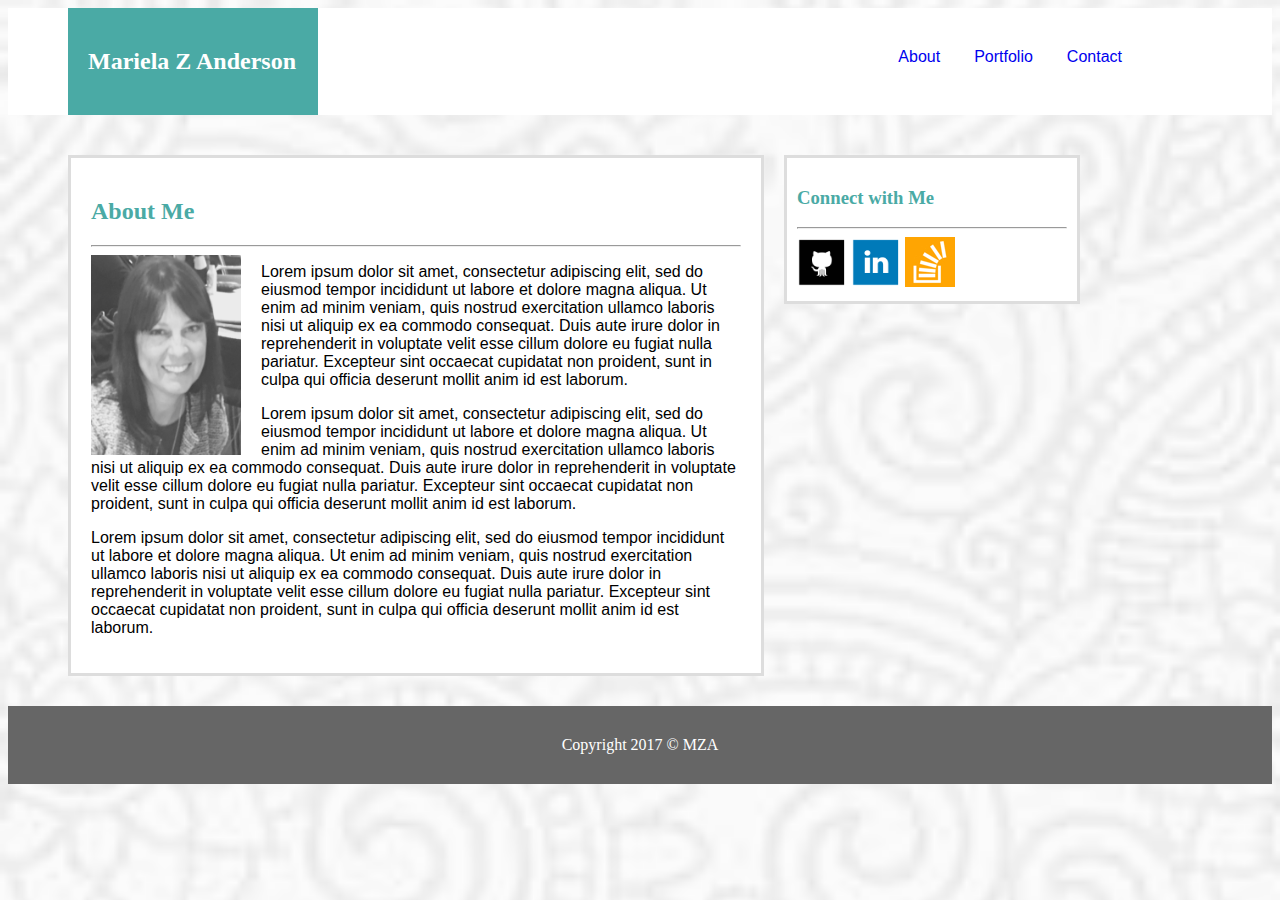
==== index.html @ b4487a49 "Fixed image display- still need bio and stackoverflow image size fix" ====
<!DOCTYPE html>
<html>
<head>
	<meta charset="UTF-8">
	<title>Portfolio/Home - Mariela Z Anderson</title>
	<link rel="stylesheet" type="text/css" href="assets/css/style.css">
</head>


<body>

<div class="header">
	
	<div id="logo">
		<h2>Mariela Z Anderson</h2>
	</div>
<!--	<div style="clear: left;"></div> -->

	<div id="menu">
		<ul>
			<li><a href="index.html">About</a></li>
			<li><a href="portfolio.html">Portfolio</a></li>
			<li><a href="contact.html">Contact</a></li>
		</ul>
	</div>	

</div>

<div class = "content">

	<div class="main">

		<h2>About Me</h2>
		<hr>
		<img src="assets/images/MZA.jpg" alt="Mariela Z Anderson" height="200" width="150">
		<p>Lorem ipsum dolor sit amet, consectetur adipiscing elit, sed do eiusmod tempor incididunt ut labore et dolore magna aliqua. Ut enim ad minim veniam, quis nostrud exercitation ullamco laboris nisi ut aliquip ex ea commodo consequat. Duis aute irure dolor in reprehenderit in voluptate velit esse cillum dolore eu fugiat nulla pariatur. Excepteur sint occaecat cupidatat non proident, sunt in culpa qui officia deserunt mollit anim id est laborum.</p>
		<p>Lorem ipsum dolor sit amet, consectetur adipiscing elit, sed do eiusmod tempor incididunt ut labore et dolore magna aliqua. Ut enim ad minim veniam, quis nostrud exercitation ullamco laboris nisi ut aliquip ex ea commodo consequat. Duis aute irure dolor in reprehenderit in voluptate velit esse cillum dolore eu fugiat nulla pariatur. Excepteur sint occaecat cupidatat non proident, sunt in culpa qui officia deserunt mollit anim id est laborum.</p>
		<p>Lorem ipsum dolor sit amet, consectetur adipiscing elit, sed do eiusmod tempor incididunt ut labore et dolore magna aliqua. Ut enim ad minim veniam, quis nostrud exercitation ullamco laboris nisi ut aliquip ex ea commodo consequat. Duis aute irure dolor in reprehenderit in voluptate velit esse cillum dolore eu fugiat nulla pariatur. Excepteur sint occaecat cupidatat non proident, sunt in culpa qui officia deserunt mollit anim id est laborum.</p>

	</div>


	<div class="social">
	
		<h3>Connect with Me</h3>
		<hr>
		<a href="https://github.com/Manderson55" target="-blank"><img src="assets/images/github_square_black.png" width= "50" height = "50" alt= "github"></a>
		<a href="https://www.linkedin.com/in/mariela-anderson-06b032141/" target="-blank"><img src="assets/images/linkedin_square_color.png" width= "50" height = "50" alt = "linkedin"></a>
		<a href="https://stackoverflow.com/users/7834423/mza" target="-blank"><img src="assets/images/stackoverflow.png" width= "50" height = "50" alt="stackoverflow"></a>


	</div>

</div>

<div class = "footer">

	<footer>Copyright 2017 &copy; MZA</footer>

</div>


</body>
</html>
---- assets/css/style.css ----
/* 
   * Teal color (used for headings and backgrounds): `#4aaaa5`
   * Regular font color (used for paragraphs and all text besides the headings): `#777777`
   * Main header background color: `#ffffff`
   * Main header border color: `#cccccc`
   * Footer background color: `#666666`
   * Main content background color: `#ffffff`
   * Main content border color: `#dddddd`

2. Fonts:

   * For heading fonts use `font-family: 'Georgia', Times, Times New Roman, serif;`.
   * For all other fonts use `'Arial', 'Helvetica Neue', Helvetica, sans-serif;`.
	
*/
h2 h3 {
	font-family: : Georgia, Times, Times New Roman, serif;
}

p  {
	font-family : Arial, 'Helvetica Neue', Helvetica, sans-serif; 	
}

li {
	font-family : Arial, 'Helvetica Neue', Helvetica, sans-serif; 
}

body {
	background: url("../images/symphony.png");
	background-size: cover;
	background-repeat: no-repeat;
	 
}

ul {
    list-style-type: none;
    margin: 0;
}

li {
	display: inline;
	padding-left: 10px;
	padding-right: 0px;
}

li a {
	padding: 10px;
	text-decoration: none;
}	

.header {
	overflow: hidden;
	width: 100%;
	background-color: #ffffff;
	border: 1px;
	border-color: #cccccc;
	padding: 0;
}

#logo {
	float: left;
	margin-left: 60px;
	width:210px;
	color: white;
	background-color: #4aaaa5;
	padding: 20px;
	text-align: left;

}

#menu {
	float: right;
	padding: 40px 60px 40px 0px;
	margin-right: 80px;
}

/* end header  - top area
 beggining main content area  */

.content {
	clear: both;
	margin: 40px 80px 40px 60px;

}

.main h2 {
	color: #4aaaa5;
}

.main img {
	float:left;
	margin-right: 20px;
}

.main {
	float: left;
	background-color: #ffffff;
	border: solid;
	border-color: #dddddd;
	width: 650px;
	margin-right: 20px;
	margin-bottom: 30px; 
	padding: 20px;
}

.imageLeft {
	position: relative;
	float: left;
	padding-bottom: 20px;
	padding-right: 5px;
}

.websiteName {
	position: absolute;
	text-align: center;
	top: 175px;
	width: 300px;
	color: white;
	background-color: #4aaaa5; 
}
#conejoPrecision {
	float: left;
	padding-bottom: 20px;
}

#weddings {
	float: left;
	padding-bottom: 20px;

}

#skyreachAdvisors {
	float: left;
	padding-bottom: 20px;
}

#dianeDressUp {
	float: left;
	padding-bottom: 20px;

}

#games {
	float: left;
	padding-bottom: 20px;
}


/* end main content area - left area
 beggining social area - right area */

.social h3 {
	color: #4aaaa5;
}

.social {
	float: left;
	padding: 10px;
	background-color: #ffffff;
	border: solid;
	border-color: #dddddd;
	width: 270px;
}

.footer {
	clear: both;
	margin-top: 100px;
	padding: 30px;
	text-align: center;
	color: white;
	background-color:#666666; 
}
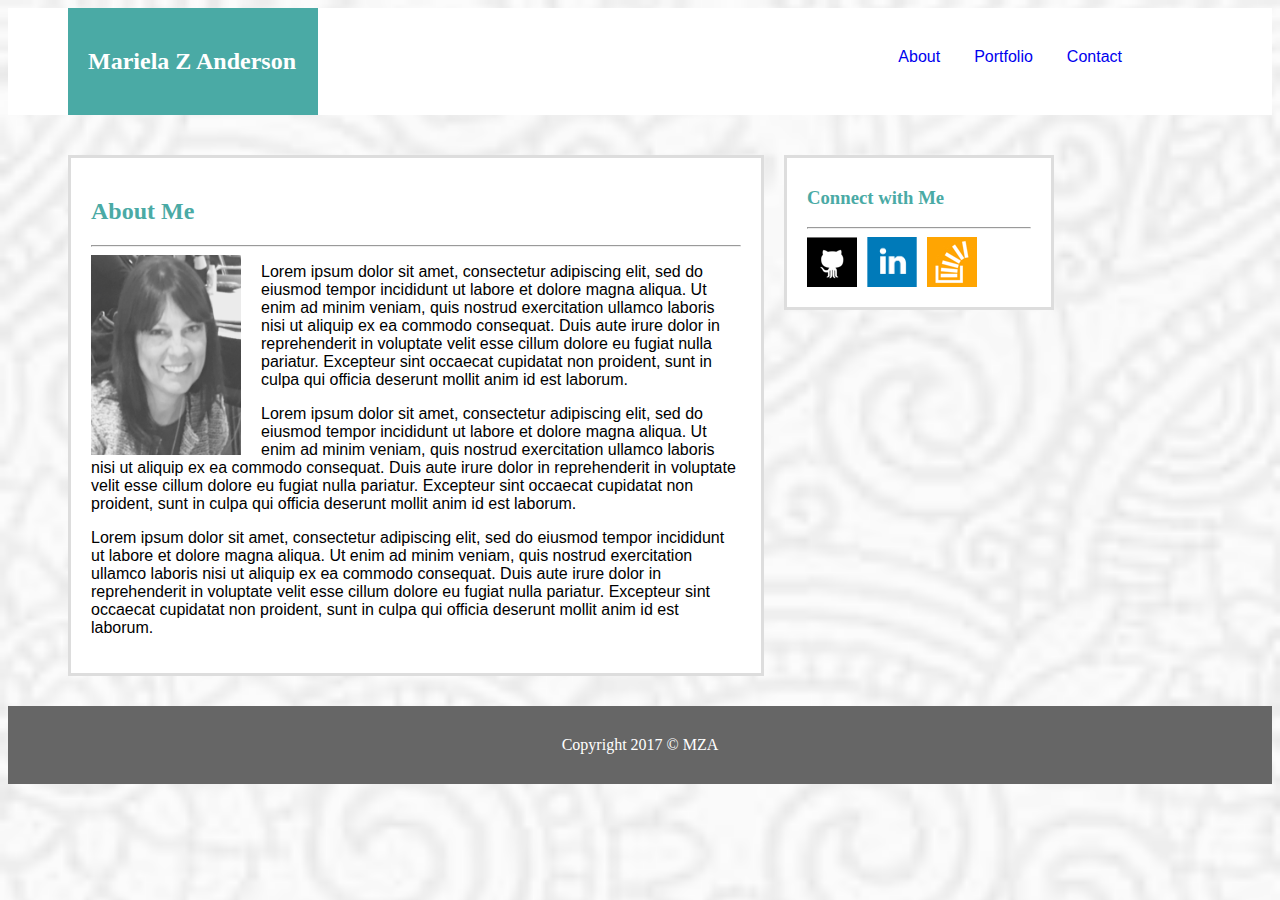
==== commit 7b49994a: "fixed social icons and sticky footer" ====
--- a/index.html
+++ b/index.html
@@ -4,60 +4,63 @@
 	<meta charset="UTF-8">
 	<title>Portfolio/Home - Mariela Z Anderson</title>
 	<link rel="stylesheet" type="text/css" href="assets/css/style.css">
+<!--	<link rel="stylesheet" type="text/css" href="assets/css/reset.css"> -->
 </head>
 
 
 <body>
 
-<div class="header">
-	
-	<div id="logo">
-		<h2>Mariela Z Anderson</h2>
-	</div>
-<!--	<div style="clear: left;"></div> -->
+<div id="wrapper">
+	<div class="header">
+		
+		<div id="logo">
+			<h2>Mariela Z Anderson</h2>
+		</div> <!-- end div id logo -->
 
-	<div id="menu">
-		<ul>
-			<li><a href="index.html">About</a></li>
-			<li><a href="portfolio.html">Portfolio</a></li>
-			<li><a href="contact.html">Contact</a></li>
-		</ul>
-	</div>	
+		<div id="menu">
+			<ul>
+				<li><a href="index.html">About</a></li>
+				<li><a href="portfolio.html">Portfolio</a></li>
+				<li><a href="contact.html">Contact</a></li>
+			</ul>
+		</div>	<!-- end div id menu -->
 
-</div>
+	</div> <!-- end div class header -->
 
-<div class = "content">
+	<div class = "content">
 
-	<div class="main">
+		<div class="main">
 
-		<h2>About Me</h2>
-		<hr>
-		<img src="assets/images/MZA.jpg" alt="Mariela Z Anderson" height="200" width="150">
-		<p>Lorem ipsum dolor sit amet, consectetur adipiscing elit, sed do eiusmod tempor incididunt ut labore et dolore magna aliqua. Ut enim ad minim veniam, quis nostrud exercitation ullamco laboris nisi ut aliquip ex ea commodo consequat. Duis aute irure dolor in reprehenderit in voluptate velit esse cillum dolore eu fugiat nulla pariatur. Excepteur sint occaecat cupidatat non proident, sunt in culpa qui officia deserunt mollit anim id est laborum.</p>
-		<p>Lorem ipsum dolor sit amet, consectetur adipiscing elit, sed do eiusmod tempor incididunt ut labore et dolore magna aliqua. Ut enim ad minim veniam, quis nostrud exercitation ullamco laboris nisi ut aliquip ex ea commodo consequat. Duis aute irure dolor in reprehenderit in voluptate velit esse cillum dolore eu fugiat nulla pariatur. Excepteur sint occaecat cupidatat non proident, sunt in culpa qui officia deserunt mollit anim id est laborum.</p>
-		<p>Lorem ipsum dolor sit amet, consectetur adipiscing elit, sed do eiusmod tempor incididunt ut labore et dolore magna aliqua. Ut enim ad minim veniam, quis nostrud exercitation ullamco laboris nisi ut aliquip ex ea commodo consequat. Duis aute irure dolor in reprehenderit in voluptate velit esse cillum dolore eu fugiat nulla pariatur. Excepteur sint occaecat cupidatat non proident, sunt in culpa qui officia deserunt mollit anim id est laborum.</p>
+			<h2>About Me</h2>
+			<hr>
+			<img src="assets/images/MZA.jpg" alt="Mariela Z Anderson" height="200" width="150">
+			<p>Lorem ipsum dolor sit amet, consectetur adipiscing elit, sed do eiusmod tempor incididunt ut labore et dolore magna aliqua. Ut enim ad minim veniam, quis nostrud exercitation ullamco laboris nisi ut aliquip ex ea commodo consequat. Duis aute irure dolor in reprehenderit in voluptate velit esse cillum dolore eu fugiat nulla pariatur. Excepteur sint occaecat cupidatat non proident, sunt in culpa qui officia deserunt mollit anim id est laborum.</p>
+			<p>Lorem ipsum dolor sit amet, consectetur adipiscing elit, sed do eiusmod tempor incididunt ut labore et dolore magna aliqua. Ut enim ad minim veniam, quis nostrud exercitation ullamco laboris nisi ut aliquip ex ea commodo consequat. Duis aute irure dolor in reprehenderit in voluptate velit esse cillum dolore eu fugiat nulla pariatur. Excepteur sint occaecat cupidatat non proident, sunt in culpa qui officia deserunt mollit anim id est laborum.</p>
+			<p>Lorem ipsum dolor sit amet, consectetur adipiscing elit, sed do eiusmod tempor incididunt ut labore et dolore magna aliqua. Ut enim ad minim veniam, quis nostrud exercitation ullamco laboris nisi ut aliquip ex ea commodo consequat. Duis aute irure dolor in reprehenderit in voluptate velit esse cillum dolore eu fugiat nulla pariatur. Excepteur sint occaecat cupidatat non proident, sunt in culpa qui officia deserunt mollit anim id est laborum.</p>
 
-	</div>
+		</div><!-- end div class main -->
 
 
-	<div class="social">
-	
-		<h3>Connect with Me</h3>
-		<hr>
-		<a href="https://github.com/Manderson55" target="-blank"><img src="assets/images/github_square_black.png" width= "50" height = "50" alt= "github"></a>
-		<a href="https://www.linkedin.com/in/mariela-anderson-06b032141/" target="-blank"><img src="assets/images/linkedin_square_color.png" width= "50" height = "50" alt = "linkedin"></a>
-		<a href="https://stackoverflow.com/users/7834423/mza" target="-blank"><img src="assets/images/stackoverflow.png" width= "50" height = "50" alt="stackoverflow"></a>
+		<div class="social">
+		
+			<h3>Connect with Me</h3>
+			<hr>
+			<a href="https://github.com/Manderson55" target="-blank"><img class= "socialIcon" src="assets/images/github_square_black.png" width= "50" height = "50" alt= "github"></a>
+			<a href="https://www.linkedin.com/in/mariela-anderson-06b032141/" target="-blank"><img class= "socialIcon"src="assets/images/linkedin_square_color.png" width= "50" height = "50" alt = "linkedin"></a>
+			<a href="https://stackoverflow.com/users/7834423/mza" target="-blank"><img class= "socialIcon"src="assets/images/stackoverflow.png" width= "50" height = "50" alt="stackoverflow"></a>
 
 
-	</div>
+		</div> <!-- end div class social -->
 
-</div>
+	</div> <!-- end div class content -->
 
-<div class = "footer">
+	<div id = "fixedFooter">
 
-	<footer>Copyright 2017 &copy; MZA</footer>
+		<footer>Copyright 2017 &copy; MZA</footer>
 
-</div>
+	</div> <!-- end div id fixedFooter -->
+
+</div> <!-- end div id wrapper -->
 
 
 </body>
--- a/assets/css/style.css
+++ b/assets/css/style.css
@@ -26,6 +26,7 @@
 }
 
 body {
+
 	background: url("../images/symphony.png");
 	background-size: cover;
 	background-repeat: no-repeat;
@@ -80,6 +81,7 @@
 .content {
 	clear: both;
 	margin: 40px 80px 40px 60px;
+	padding-bottom: 100px;
 
 }
 
@@ -155,16 +157,36 @@
 
 .social {
 	float: left;
-	padding: 10px;
+	padding: 10px 20px 20px 20px;
 	background-color: #ffffff;
 	border: solid;
 	border-color: #dddddd;
-	width: 270px;
+	width: 224px;
 }
 
-.footer {
+.socialIcon {
+	float: left;
+	margin-right: 10px;
+}
+
+#wrapper {
+	min-height:100%;
+	position:relative;
+
+}
+
+
+#fixedFooter {
 	clear: both;
-	margin-top: 100px;
+	position: static;
+	right: 0;
+	bottom: 0;
+	left: 0;
+	width: 100%;
+	height: 100px;
+}
+
+footer {
 	padding: 30px;
 	text-align: center;
 	color: white;
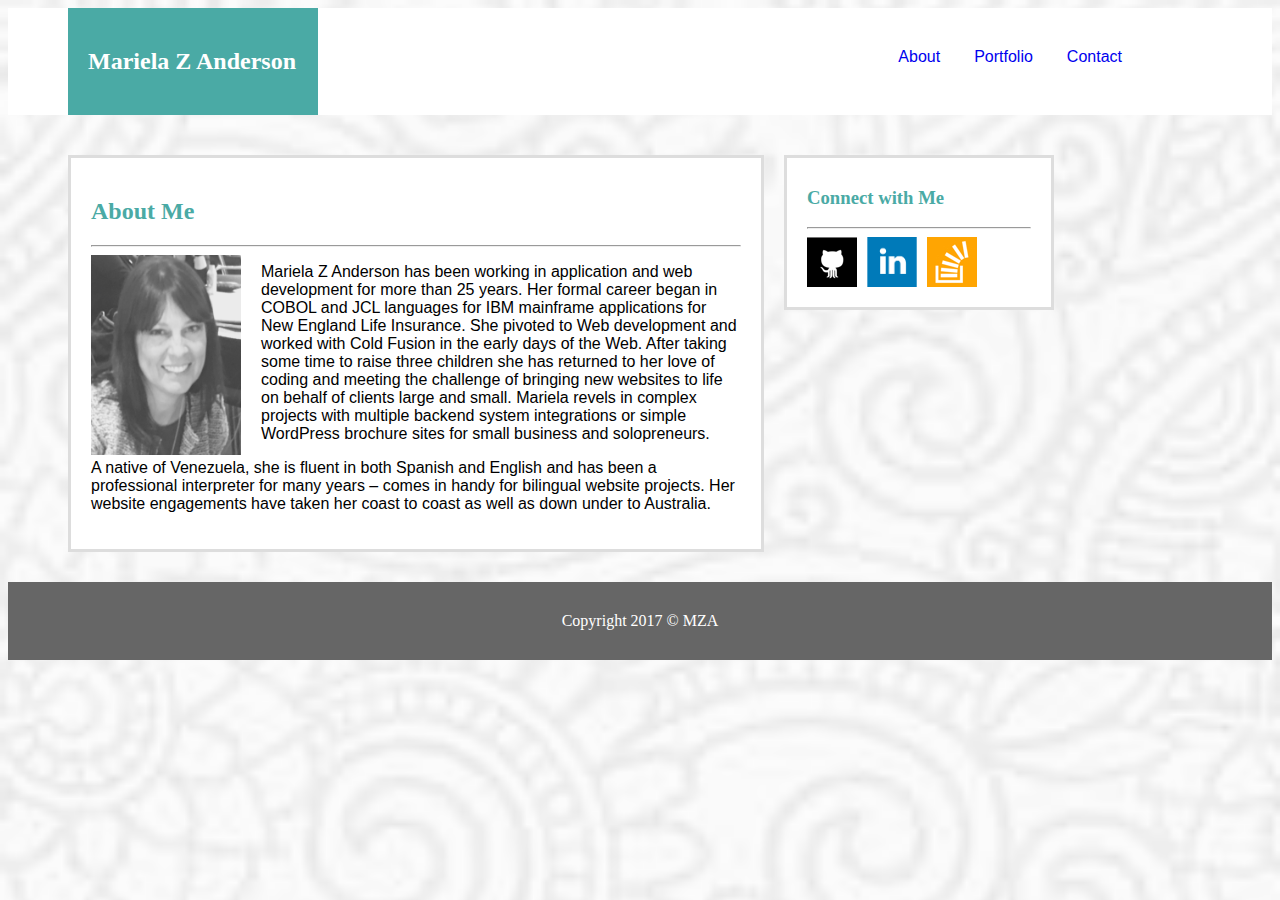
==== commit 2b44a274: "added real bio to index" ====
--- a/index.html
+++ b/index.html
@@ -34,9 +34,10 @@
 			<h2>About Me</h2>
 			<hr>
 			<img src="assets/images/MZA.jpg" alt="Mariela Z Anderson" height="200" width="150">
-			<p>Lorem ipsum dolor sit amet, consectetur adipiscing elit, sed do eiusmod tempor incididunt ut labore et dolore magna aliqua. Ut enim ad minim veniam, quis nostrud exercitation ullamco laboris nisi ut aliquip ex ea commodo consequat. Duis aute irure dolor in reprehenderit in voluptate velit esse cillum dolore eu fugiat nulla pariatur. Excepteur sint occaecat cupidatat non proident, sunt in culpa qui officia deserunt mollit anim id est laborum.</p>
-			<p>Lorem ipsum dolor sit amet, consectetur adipiscing elit, sed do eiusmod tempor incididunt ut labore et dolore magna aliqua. Ut enim ad minim veniam, quis nostrud exercitation ullamco laboris nisi ut aliquip ex ea commodo consequat. Duis aute irure dolor in reprehenderit in voluptate velit esse cillum dolore eu fugiat nulla pariatur. Excepteur sint occaecat cupidatat non proident, sunt in culpa qui officia deserunt mollit anim id est laborum.</p>
-			<p>Lorem ipsum dolor sit amet, consectetur adipiscing elit, sed do eiusmod tempor incididunt ut labore et dolore magna aliqua. Ut enim ad minim veniam, quis nostrud exercitation ullamco laboris nisi ut aliquip ex ea commodo consequat. Duis aute irure dolor in reprehenderit in voluptate velit esse cillum dolore eu fugiat nulla pariatur. Excepteur sint occaecat cupidatat non proident, sunt in culpa qui officia deserunt mollit anim id est laborum.</p>
+			<p>Mariela Z Anderson has been working in application and web development for more than 25 years. Her formal career began in COBOL and JCL languages for IBM mainframe applications for New England Life Insurance. She pivoted to Web development and worked with Cold Fusion in the early days of the Web. After taking some time to raise three children she has returned to her love of coding and meeting the challenge of bringing new websites to life on behalf of clients large and small. Mariela revels in complex projects with multiple backend system integrations or simple WordPress brochure sites for small business and solopreneurs.</p>
+ 
+			<p>A native of Venezuela, she is fluent in both Spanish and English and has been a professional interpreter for many years – comes in handy for bilingual website projects. Her website engagements have taken her coast to coast as well as down under to Australia.</p>
+			
 
 		</div><!-- end div class main -->
 
